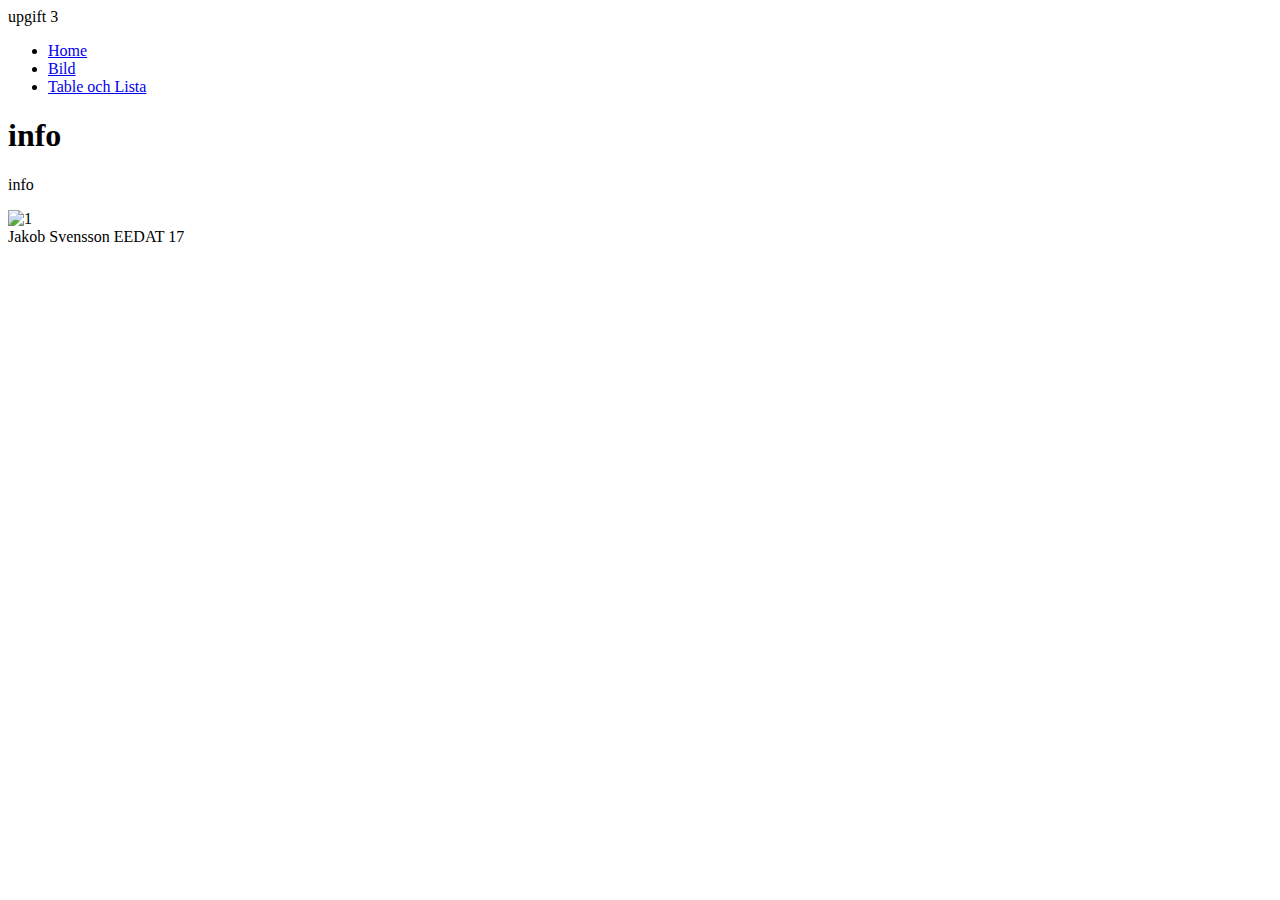
==== index.html @ 299b8e2a "Create index.html" ====
<!DOCTYPE html>
<html lang="sv">
	<head>
		<title>Uppgift 3</title>
		<meta charset="UTF-8"> 
		<link href="style.css" rel="stylesheet">
	</head>
 
	<body>
		<header>upgift 3</header>
		<nav>
			<ul class="container ">
				<li><a href="index.html">Home</a></li>
				<li><a href="new2.html">Bild</a></li>
				<li><a href="upgift3.html">Table och Lista </a></li>
			</ul>
		</nav>
		<main>
    <h1>info </h1>
			<P> info</P>
			<img src="teknikum.png" alt="1">
      
		</main>
		<footer>
		Jakob Svensson EEDAT 17
		</footer>
	</body>
</html>
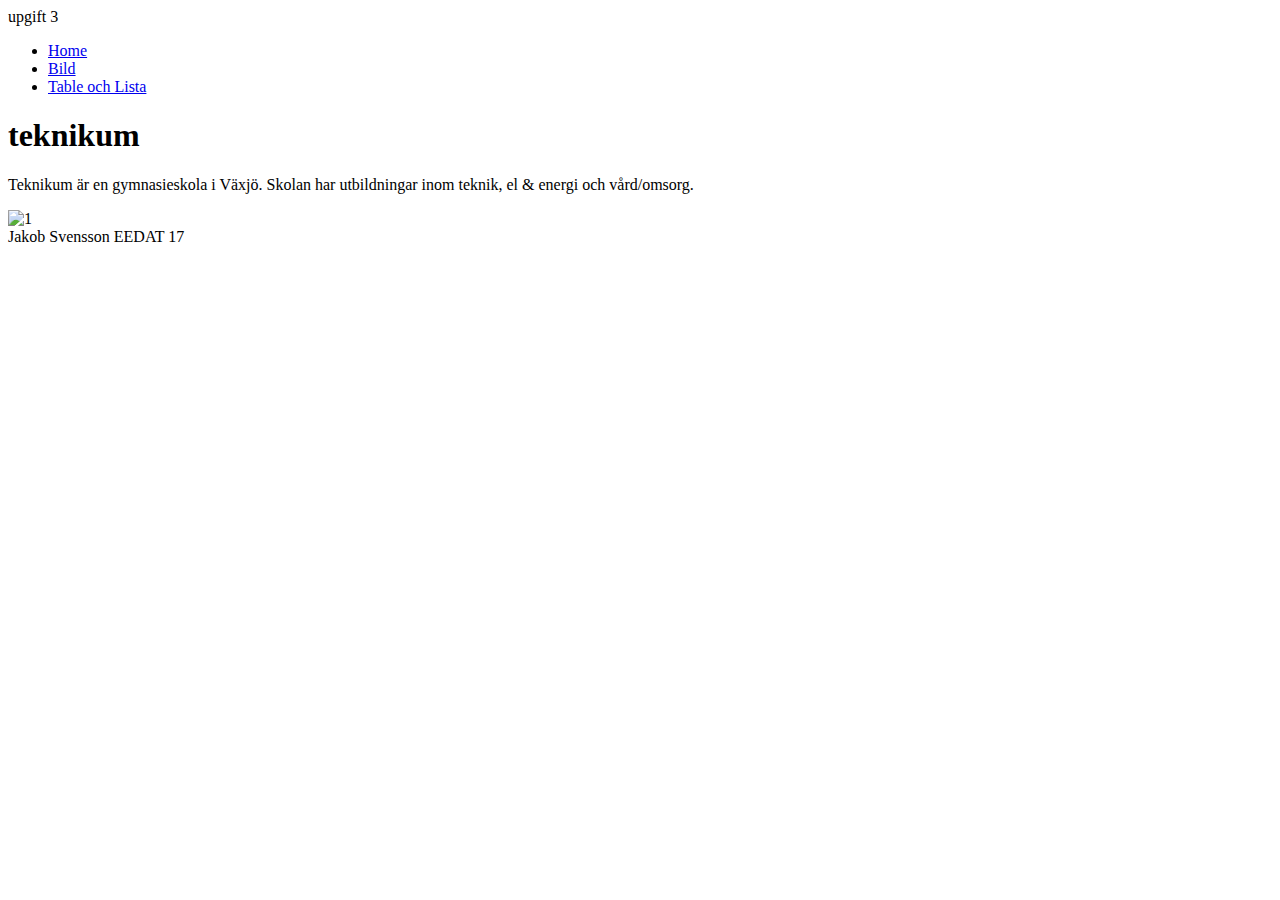
==== commit 6b3334ad: "Update index.html" ====
--- a/index.html
+++ b/index.html
@@ -16,8 +16,8 @@
 			</ul>
 		</nav>
 		<main>
-    <h1>info </h1>
-			<P> info</P>
+    <h1>teknikum</h1>
+			<P> Teknikum är en gymnasieskola i Växjö. Skolan har utbildningar inom teknik, el & energi och vård/omsorg.</P>
 			<img src="teknikum.png" alt="1">
       
 		</main>
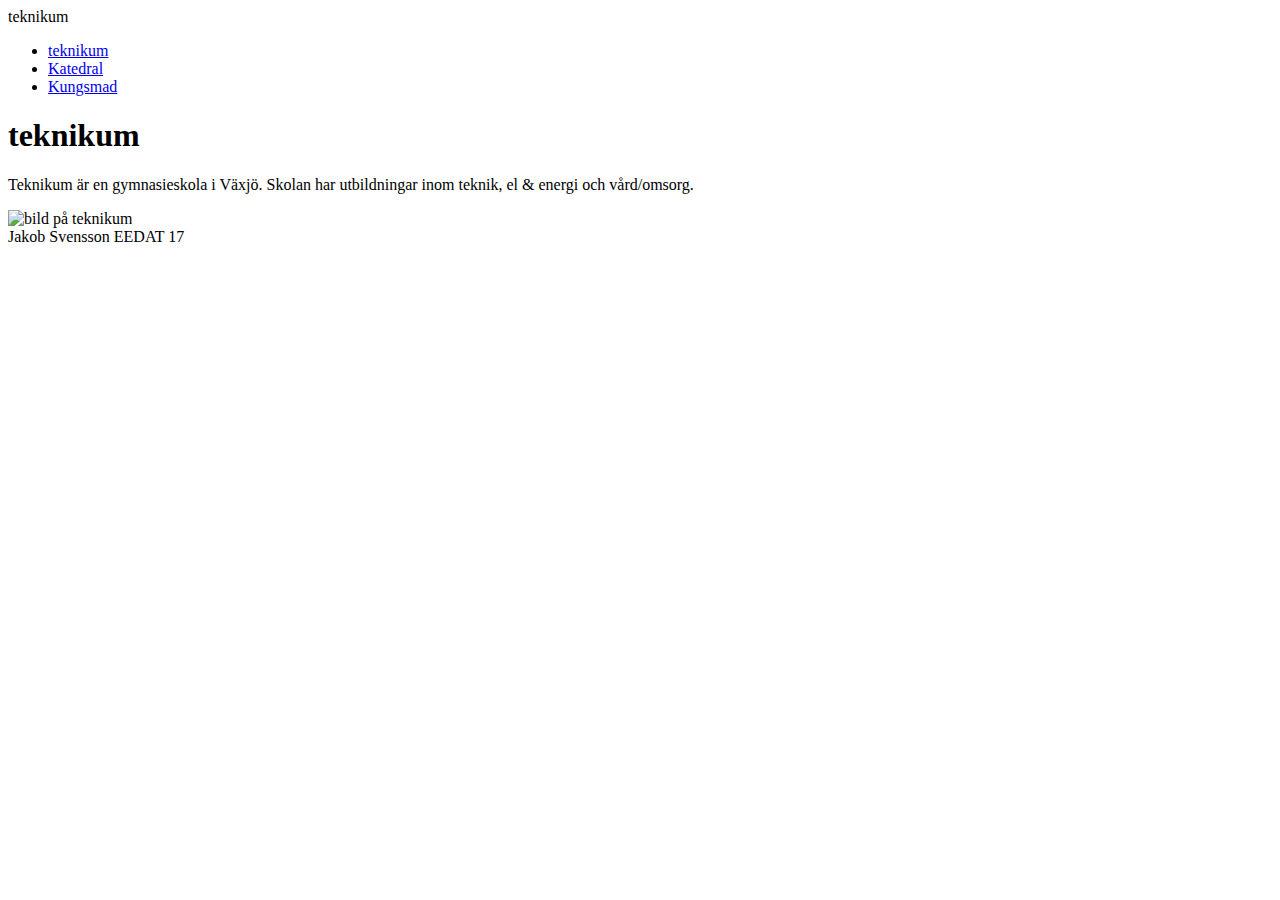
==== commit f6e15918: "Update index.html" ====
--- a/index.html
+++ b/index.html
@@ -1,28 +1,28 @@
 <!DOCTYPE html>
 <html lang="sv">
 	<head>
-		<title>Uppgift 3</title>
+		<title>teknikum</title>
 		<meta charset="UTF-8"> 
 		<link href="style.css" rel="stylesheet">
 	</head>
  
 	<body>
-		<header>upgift 3</header>
+		<header>teknikum</header>
 		<nav>
 			<ul class="container ">
-				<li><a href="index.html">Home</a></li>
-				<li><a href="new2.html">Bild</a></li>
-				<li><a href="upgift3.html">Table och Lista </a></li>
+				<li><a href="index.html">teknikum</a></li>
+				<li><a href="new2.html">Katedral</a></li>
+				<li><a href="upgift3.html">Kungsmad </a></li>
 			</ul>
 		</nav>
-		<main>
-    <h1>teknikum</h1>
+		 <main>
+                 <h1>teknikum</h1>
 			<P> Teknikum är en gymnasieskola i Växjö. Skolan har utbildningar inom teknik, el & energi och vård/omsorg.</P>
-			<img src="teknikum.png" alt="1">
+			<img src="teknikum.png" alt="bild på teknikum">
       
-		</main>
-		<footer>
+	         </main>
+		  <footer>
 		Jakob Svensson EEDAT 17
-		</footer>
+		 </footer>
 	</body>
 </html>
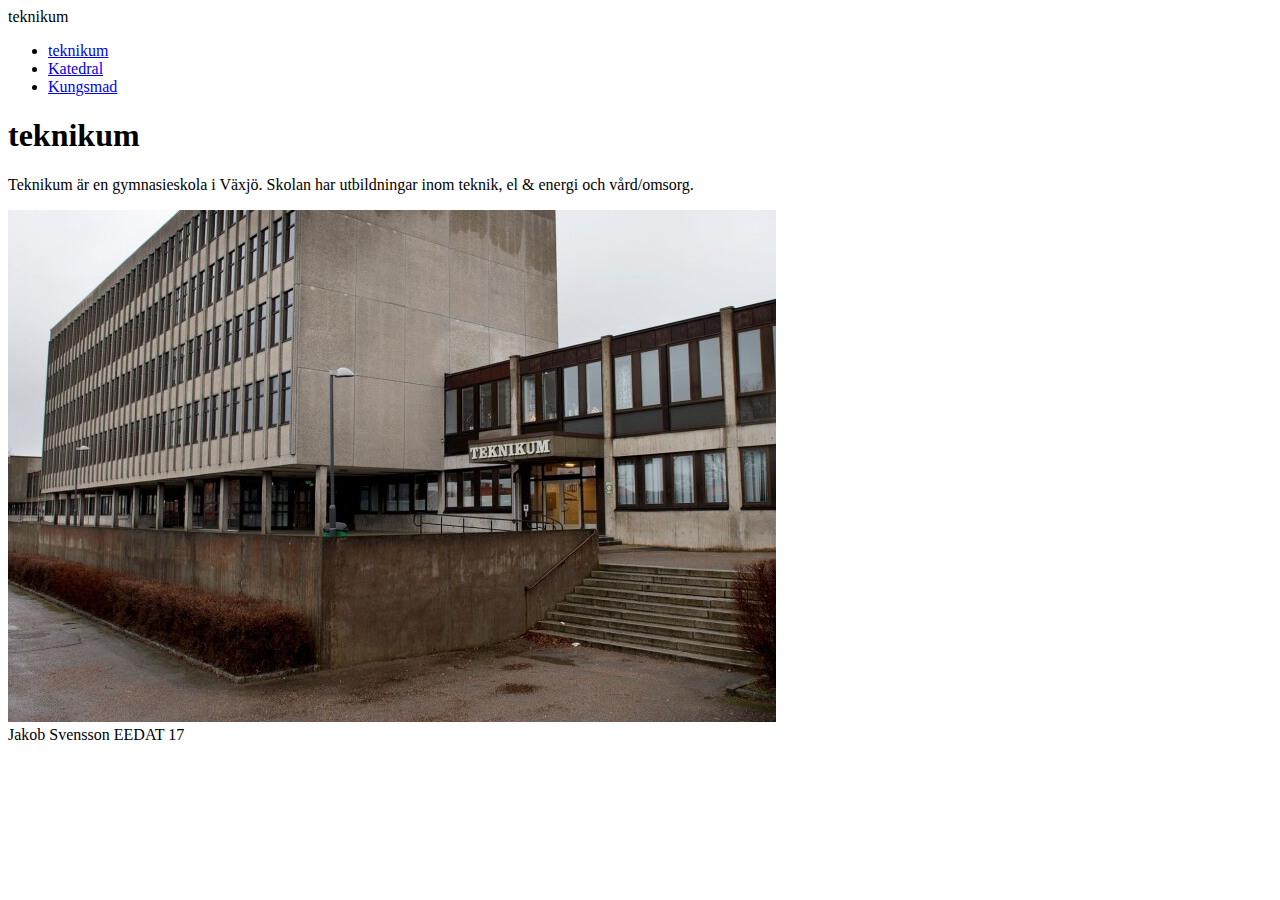
==== commit e52f7174: "Update index.html" ====
--- a/index.html
+++ b/index.html
@@ -18,7 +18,7 @@
 		 <main>
                  <h1>teknikum</h1>
 			<P> Teknikum är en gymnasieskola i Växjö. Skolan har utbildningar inom teknik, el & energi och vård/omsorg.</P>
-			<img src="teknikum.png" alt="bild på teknikum">
+			<img id="bild " src="teknikum.png" alt="bild på teknikum">
       
 	         </main>
 		  <footer>
